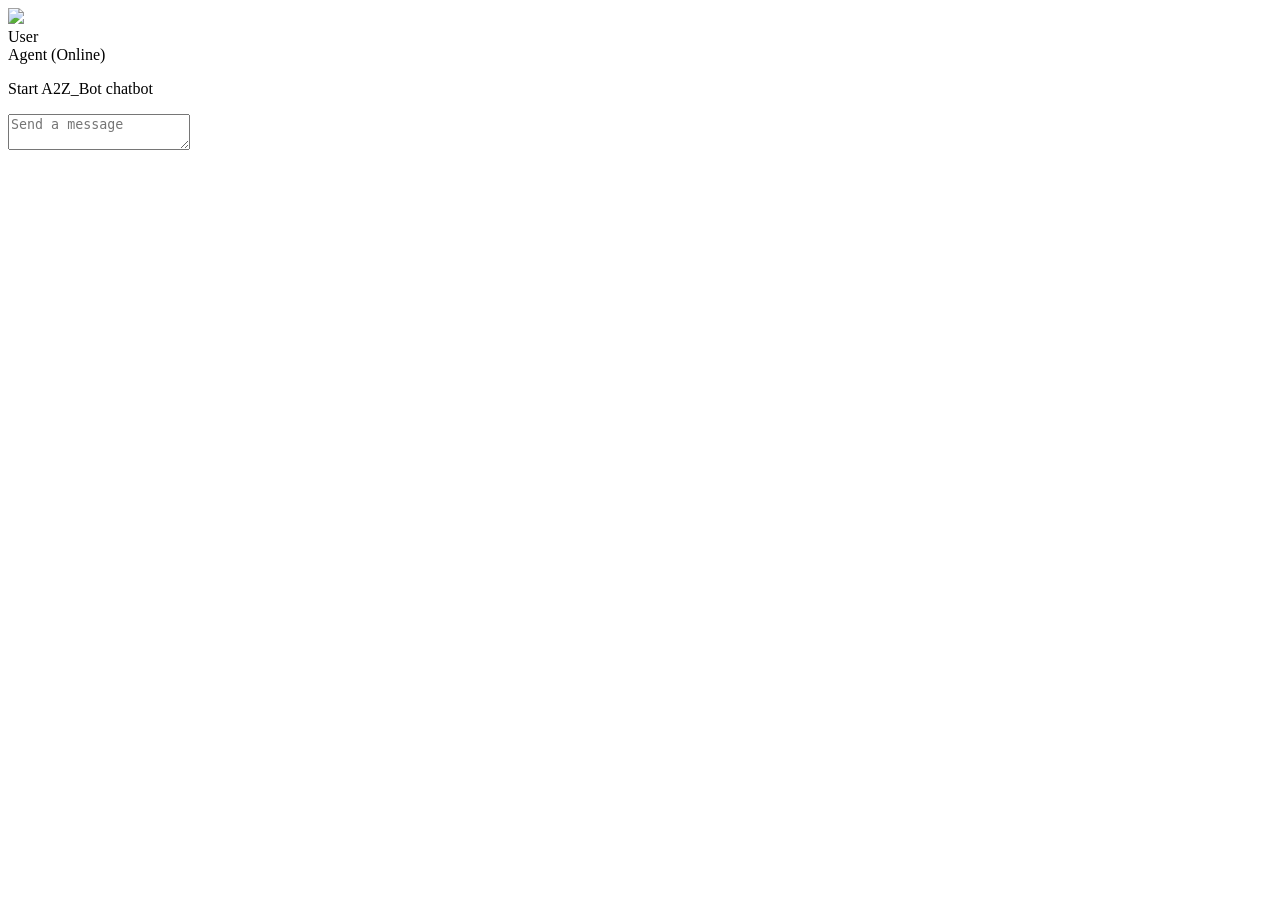
==== start.html @ db31ee0e "Add files via upload" ====
<!DOCTYPE html>
<html>
<head>
  <meta charset="UTF-8">
  <title>ChatBot</title>
  <link rel="icon" href="https://encrypted-tbn0.gstatic.com/images?q=tbn:ANd9GcR41Fkqg3c37MAQJPPJntb-ZFYqrzaEDmqCXh2hI7Q-dewIpmmN6TwLW1xiF_Eik-jKNOg&usqp=CAU" type="image/icon type">
  <meta name="viewport" content="width=device-width, initial-scale=1">
  <link href="{{ url_for('static', path='/css/a2z.css') }}" rel="stylesheet">  
  
  </head>

<body>
  
      <div class="fabs">
        <div class="chat">
            <!--chat header start-->
          <div class="chat_header">
            <div class="chat_option">
            <div class="header_img">
              <img src="https://static.vecteezy.com/system/resources/previews/019/786/706/original/chatbot-icon-cute-smiling-robot-cartoon-character-illustration-png.png"/>
              </div>
              <span id="chat_head">User</span> <br> <span class="agent">Agent</span> <span class="online">(Online)</span>
             <span id="chat_fullscreen_loader" class="chat_fullscreen_loader"><i class="fullscreen zmdi zmdi-window-maximize"></i></span>
            </div>
          </div>
          <!--chat header end-->
      
          <!--chat body start-->
          <!--chatbot start-->
          <div class="chat_body chat_login">
              <a id="chat_first_screen" class="fab"><i class="zmdi zmdi-arrow-right"></i></a>
              <p>Start A2Z_Bot chatbot</p>
          </div>
          <!--conversation-->
          <div id="chat_converse" class="chat_conversion chat_converse">
      
      
            <span class="chat_msg_item chat_msg_item_admin">
                  <div class="chat_avatar">
                     <img src="https://encrypted-tbn0.gstatic.com/images?q=tbn:ANd9GcR41Fkqg3c37MAQJPPJntb-ZFYqrzaEDmqCXh2hI7Q-dewIpmmN6TwLW1xiF_Eik-jKNOg&usqp=CAU"/>
                  </div>Hello Friend!!!
      
          
      
          </div>
              <!-- End conversation-->
      
        
       <!--text input and submit button-->
          <div class="fab_field">
            <a id="fab_camera" class="fab"><i class="zmdi zmdi-camera"></i></a>
            <a id="fab_send" class="fab"><i class="zmdi zmdi-mail-send"></i></a>
            <textarea id="chatSend" name="chat_message" placeholder="Send a message" class="chat_field chat_message"></textarea>
          </div>
        </div>
          <a id="prime" class="fab"><i class="prime zmdi zmdi-comment-outline"></i></a>
      </div>
      <script src="https://ajax.googleapis.com/ajax/libs/jquery/3.2.1/jquery.min.js"></script>

      <script src="https://code.jquery.com/jquery-3.6.0.min.js"></script>
      <script>
        $(document).ready(function() {
          $.ajax({
            url: "/static/js/a2z.js", // تعديل الـ URL إذا كانت مسار الملف مختلفًا
            dataType: "script",
            success: function(data) {
              // تم تحميل الملف بنجاح، يمكنك استخدامه هنا
              console.log("تم تحميل ملف a2z.js");
            },
            error: function() {
              console.error("فشل تحميل ملف a2z.js");
            }
          });
        });
      </script>
      </body>
      </html>
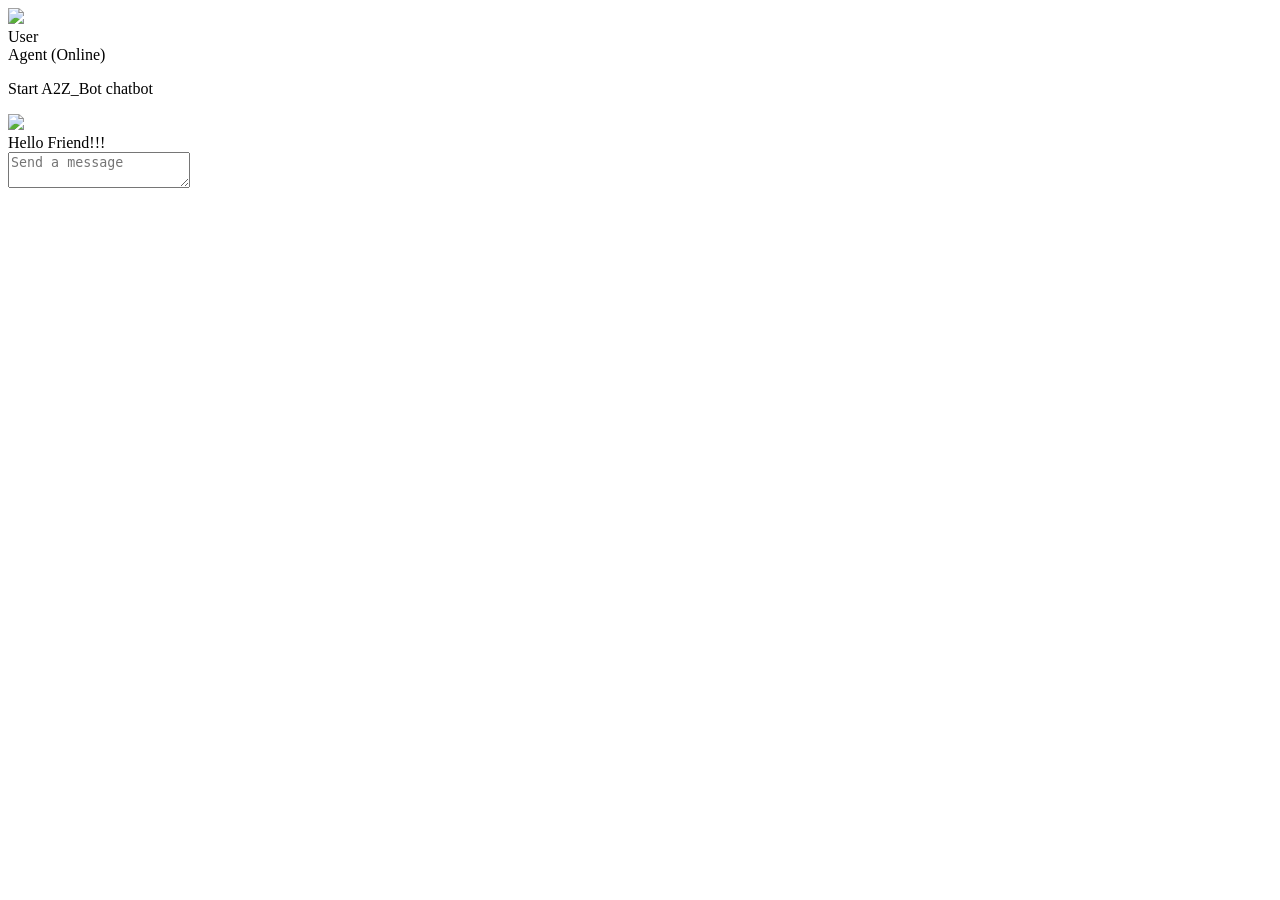
==== commit 6d1b7c5d: "Update start.html" ====
--- a/start.html
+++ b/start.html
@@ -5,7 +5,7 @@
   <title>ChatBot</title>
   <link rel="icon" href="https://encrypted-tbn0.gstatic.com/images?q=tbn:ANd9GcR41Fkqg3c37MAQJPPJntb-ZFYqrzaEDmqCXh2hI7Q-dewIpmmN6TwLW1xiF_Eik-jKNOg&usqp=CAU" type="image/icon type">
   <meta name="viewport" content="width=device-width, initial-scale=1">
-  <link href="{{ url_for('static', path='/css/a2z.css') }}" rel="stylesheet">  
+  <link href="https://bot.zucodia.com/static/css/a2z.css" rel="stylesheet">  
   
   </head>
 
@@ -61,7 +61,7 @@
       <script>
         $(document).ready(function() {
           $.ajax({
-            url: "/static/js/a2z.js", // تعديل الـ URL إذا كانت مسار الملف مختلفًا
+            url: "https://bot.zucodia.com/static/js/a2z.js", // تعديل الـ URL إذا كانت مسار الملف مختلفًا
             dataType: "script",
             success: function(data) {
               // تم تحميل الملف بنجاح، يمكنك استخدامه هنا
@@ -74,4 +74,4 @@
         });
       </script>
       </body>
-      </html>+      </html>
